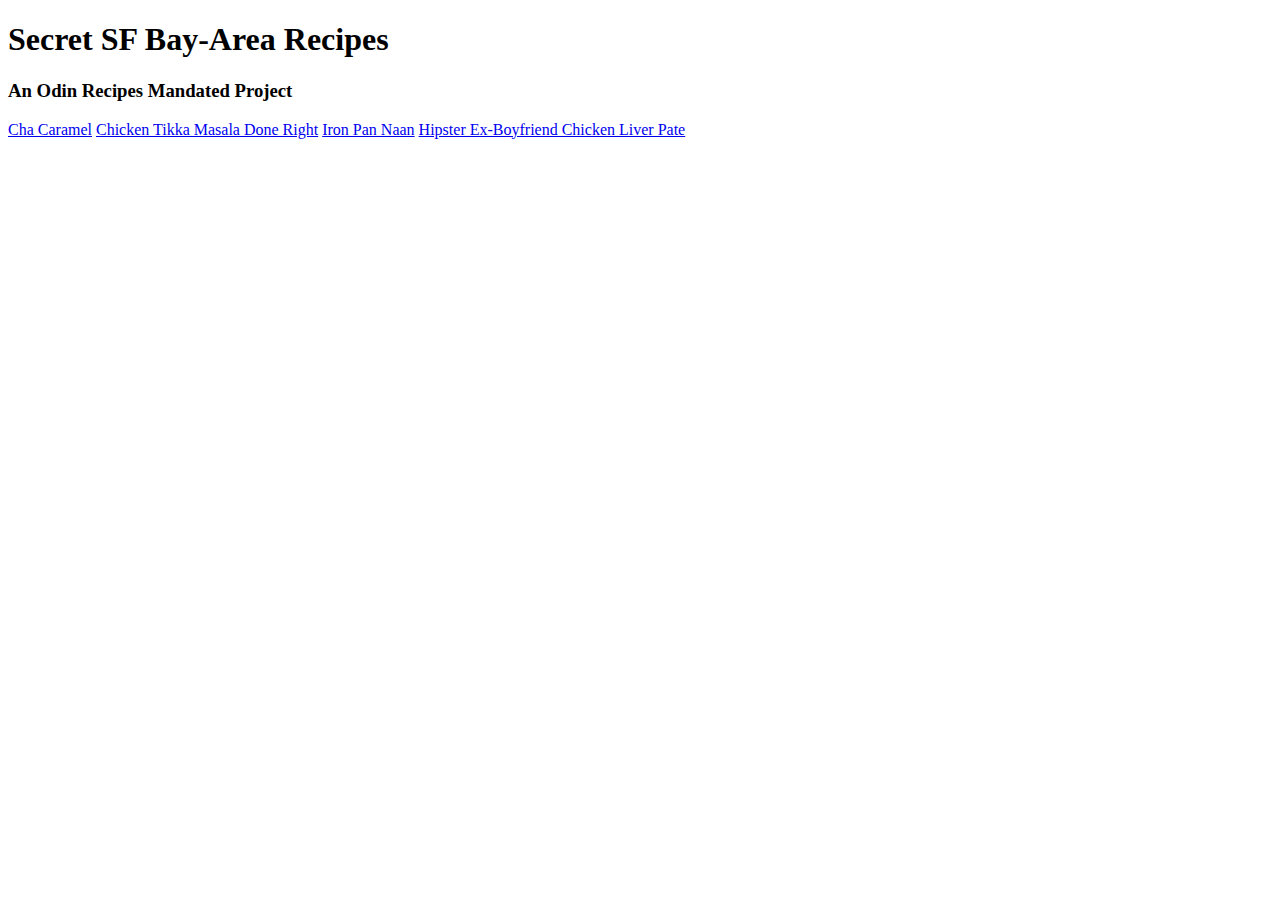
==== index.html @ b96adeab "Added porkdice link to index." ====
<!DOCTYPE html>

<html lang=""en">

<head>
    <meta charset="utf-8">
    <title>VF Family Recipes</title>
</head>

<body>

    <h1>Secret SF Bay-Area Recipes</h1>
        <h3>An Odin Recipes Mandated Project</h3>

    <a href="recipes.html/porkdice.html">Cha Caramel</a>
    <a href="recipes.html/tikkamasala.html">Chicken Tikka Masala Done Right</a>
    <a href="recipes.html/ironpannaan.html">Iron Pan Naan</a>
    <a href="recipes.html/chickenliverpate.html">Hipster Ex-Boyfriend Chicken Liver Pate</a>


</body>



</html>
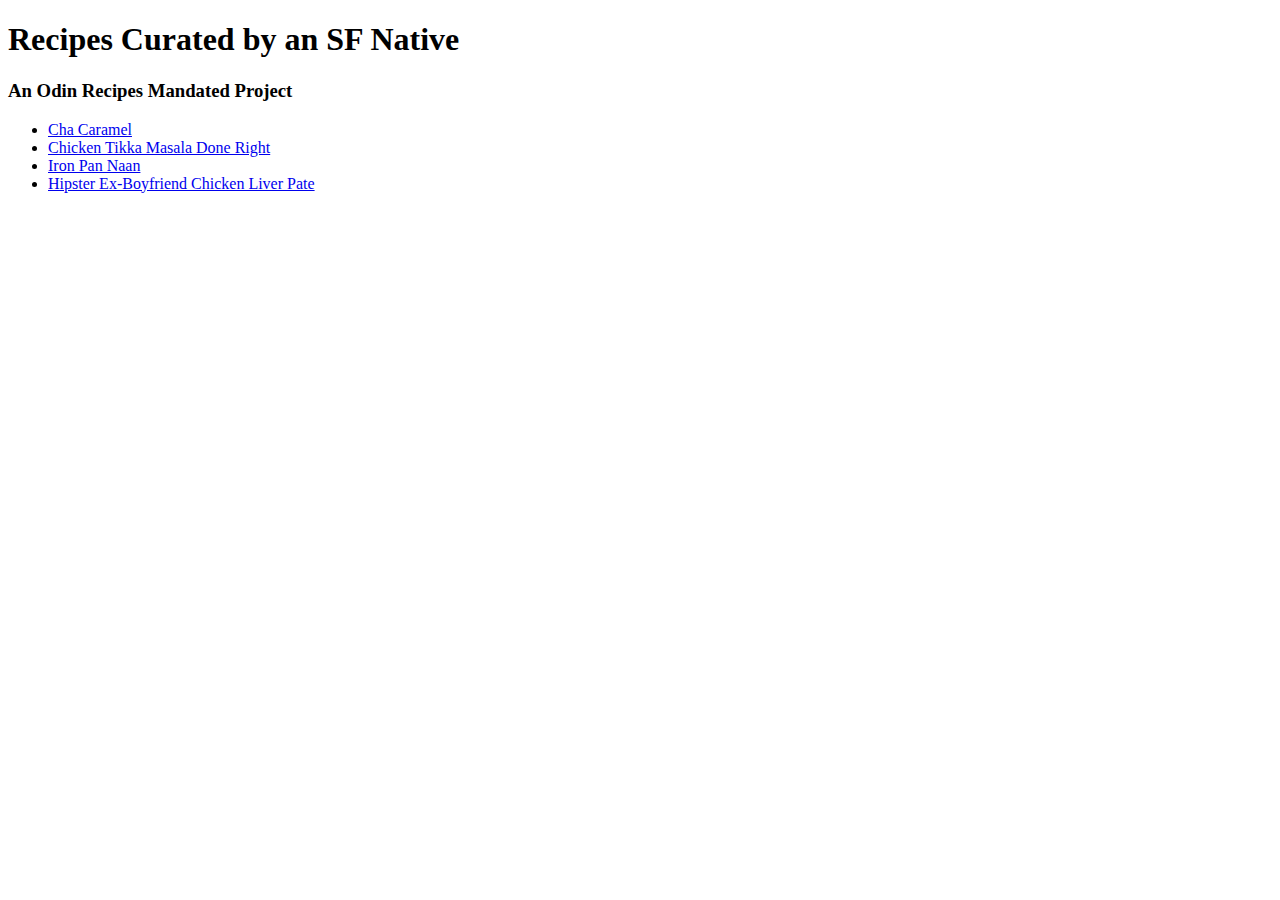
==== commit 552d256a: "Reformated Index.html." ====
--- a/index.html
+++ b/index.html
@@ -9,13 +9,15 @@
 
 <body>
 
-    <h1>Secret SF Bay-Area Recipes</h1>
+    <h1>Recipes Curated by an SF Native</h1>
         <h3>An Odin Recipes Mandated Project</h3>
 
-    <a href="recipes.html/porkdice.html">Cha Caramel</a>
-    <a href="recipes.html/tikkamasala.html">Chicken Tikka Masala Done Right</a>
-    <a href="recipes.html/ironpannaan.html">Iron Pan Naan</a>
-    <a href="recipes.html/chickenliverpate.html">Hipster Ex-Boyfriend Chicken Liver Pate</a>
+    <ul>
+        <li><a href="recipes.html/porkdice.html">Cha Caramel</a></li>
+        <li><a href="recipes.html/tikkamasala.html">Chicken Tikka Masala Done Right</a></li>
+        <li><a href="recipes.html/ironpannaan.html">Iron Pan Naan</a></li>
+        <li><a href="recipes.html/chickenliverpate.html">Hipster Ex-Boyfriend Chicken Liver Pate</a></li>
+    </ul>
 
 
 </body>
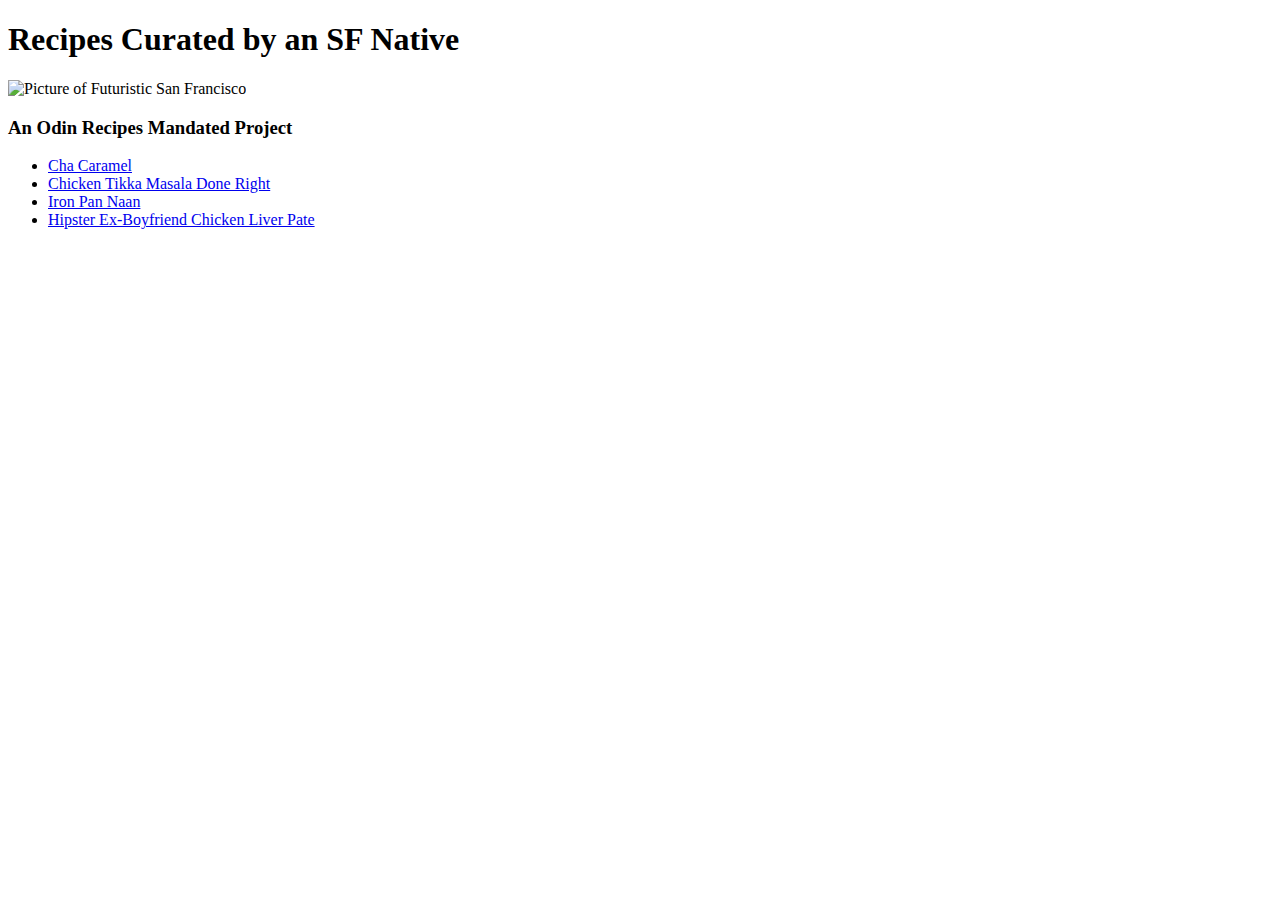
==== commit 4776c883: "Uploaded splash page photo, future city sf." ====
--- a/index.html
+++ b/index.html
@@ -10,6 +10,7 @@
 <body>
 
     <h1>Recipes Curated by an SF Native</h1>
+<img src="future_city_sf.png" alt="Picture of Futuristic San Francisco">    </img>
         <h3>An Odin Recipes Mandated Project</h3>
 
     <ul>
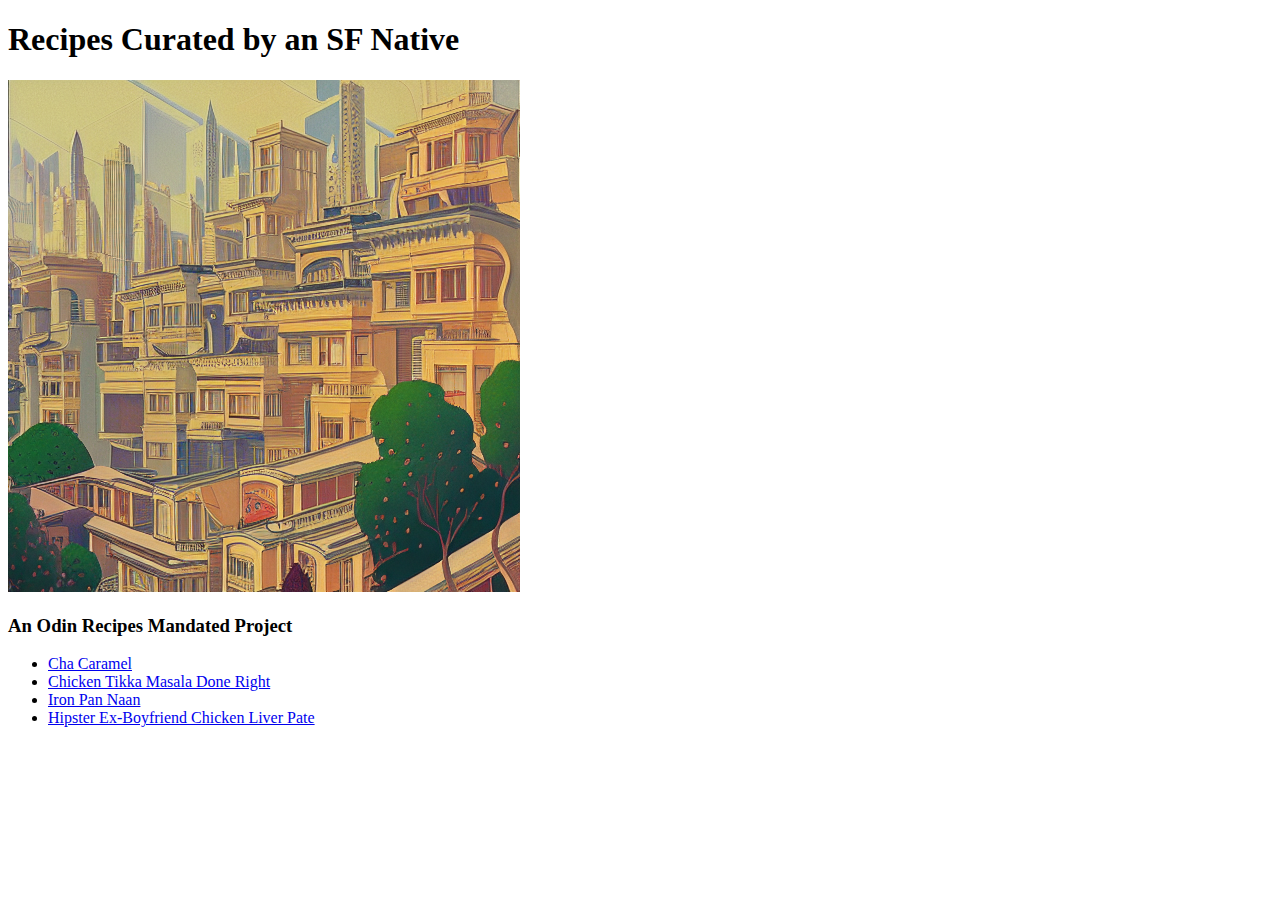
==== commit 878cb25c: "Attempted to fix pic error." ====
--- a/index.html
+++ b/index.html
@@ -10,7 +10,7 @@
 <body>
 
     <h1>Recipes Curated by an SF Native</h1>
-<img src="future_city_sf.png" alt="Picture of Futuristic San Francisco">    </img>
+<img src="/recipes.html/future_city_sf.png" alt="Picture of Futuristic San Francisco">    </img>
         <h3>An Odin Recipes Mandated Project</h3>
 
     <ul>
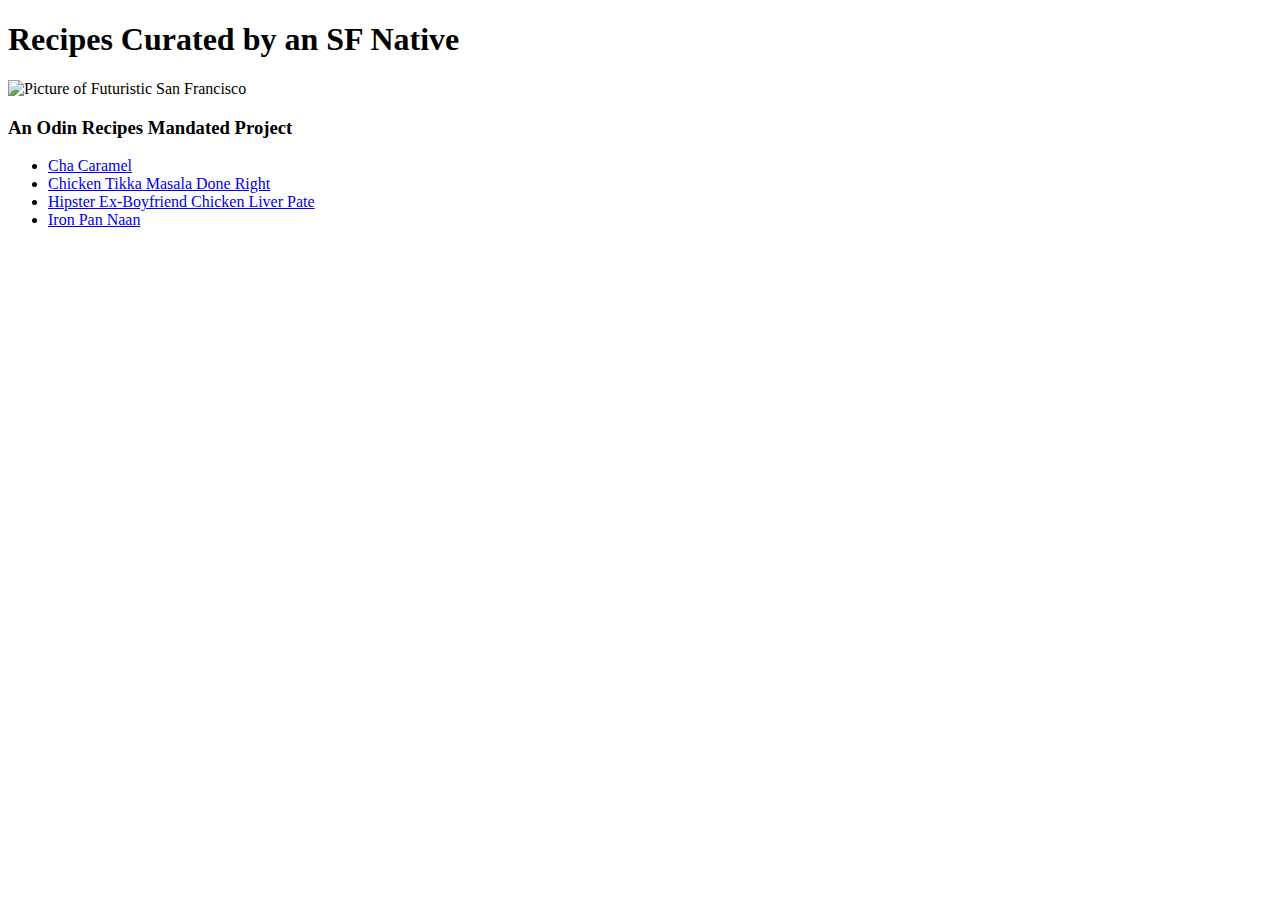
==== commit 21222637: "Updated links to images in new images folder." ====
--- a/index.html
+++ b/index.html
@@ -10,14 +10,15 @@
 <body>
 
     <h1>Recipes Curated by an SF Native</h1>
-<img src="/recipes.html/future_city_sf.png" alt="Picture of Futuristic San Francisco">    </img>
+<img src="/images.html/future_city_sf.png" alt="Picture of Futuristic San Francisco">    </img>
         <h3>An Odin Recipes Mandated Project</h3>
 
     <ul>
-        <li><a href="recipes.html/porkdice.html">Cha Caramel</a></li>
-        <li><a href="recipes.html/tikkamasala.html">Chicken Tikka Masala Done Right</a></li>
-        <li><a href="recipes.html/ironpannaan.html">Iron Pan Naan</a></li>
-        <li><a href="recipes.html/chickenliverpate.html">Hipster Ex-Boyfriend Chicken Liver Pate</a></li>
+        <li><a href="images.html/cha-lua-refridgerated-asian-market-premade.jpg">Cha Caramel</a></li>
+        <li><a href="images.html/chicken_tikka_masala_by_vijaya.png">Chicken Tikka Masala Done Right</a></li>
+        <li><a href="images.html/rustic-pate.jpg">Hipster Ex-Boyfriend Chicken Liver Pate</a></li>
+        <li><a href="images.html/Naan_Iron_Skillet.png">Iron Pan Naan</a></li>
+        
     </ul>
 
 
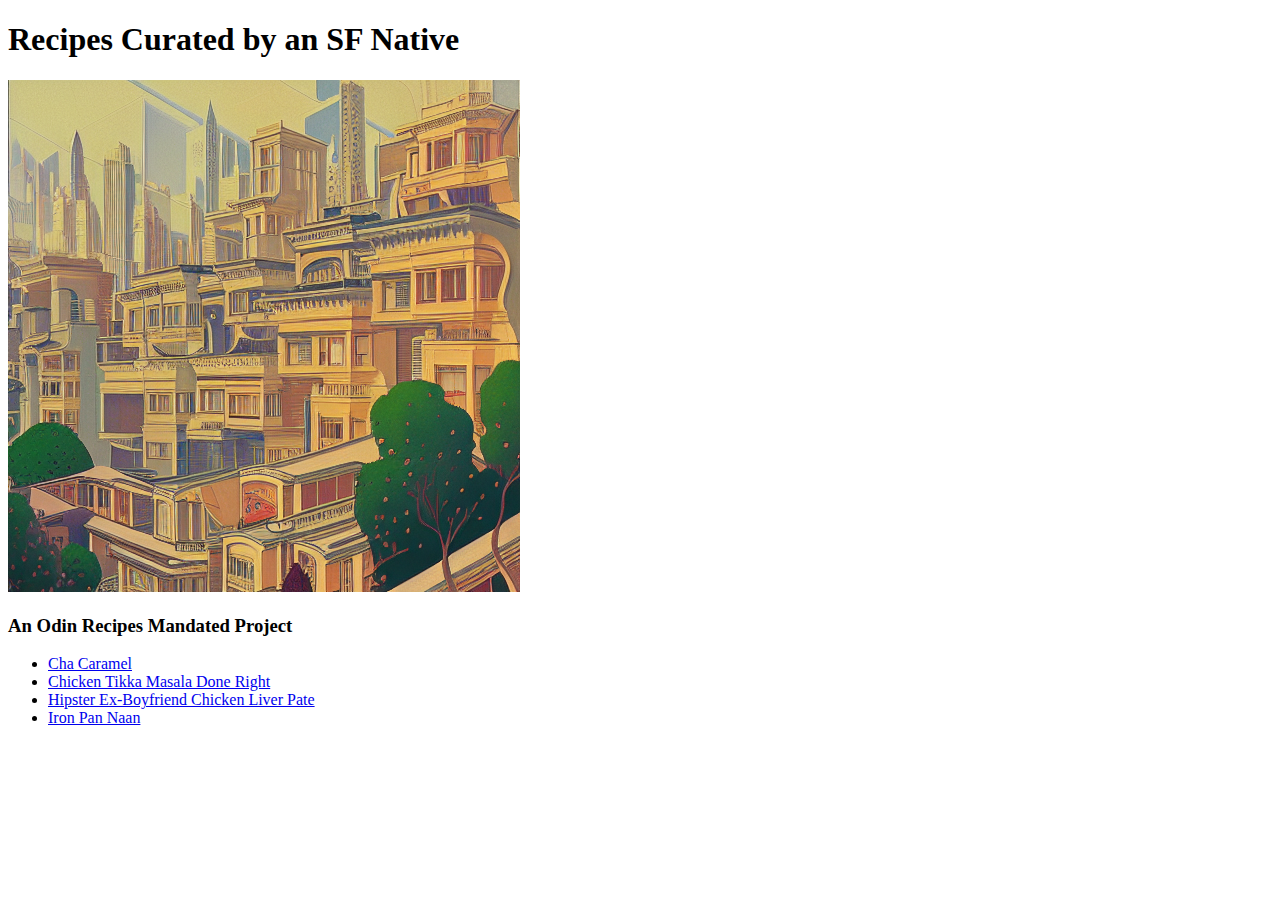
==== commit fb547c50: "Corrected links to html files instead of img links" ====
--- a/index.html
+++ b/index.html
@@ -10,14 +10,14 @@
 <body>
 
     <h1>Recipes Curated by an SF Native</h1>
-<img src="/images.html/future_city_sf.png" alt="Picture of Futuristic San Francisco">    </img>
+<img src="images.html/future_city_sf.png" alt="Picture of Futuristic San Francisco">    </img>
         <h3>An Odin Recipes Mandated Project</h3>
 
     <ul>
-        <li><a href="images.html/cha-lua-refridgerated-asian-market-premade.jpg">Cha Caramel</a></li>
-        <li><a href="images.html/chicken_tikka_masala_by_vijaya.png">Chicken Tikka Masala Done Right</a></li>
-        <li><a href="images.html/rustic-pate.jpg">Hipster Ex-Boyfriend Chicken Liver Pate</a></li>
-        <li><a href="images.html/Naan_Iron_Skillet.png">Iron Pan Naan</a></li>
+        <li><a href="recipes.html/porkdice.html">Cha Caramel</a></li>
+        <li><a href="recipes.html/tikkamasala.html">Chicken Tikka Masala Done Right</a></li>
+        <li><a href="recipes.html/chickenliverpate.html">Hipster Ex-Boyfriend Chicken Liver Pate</a></li>
+        <li><a href="recipes.html/ironpannaan.html">Iron Pan Naan</a></li>
         
     </ul>
 
